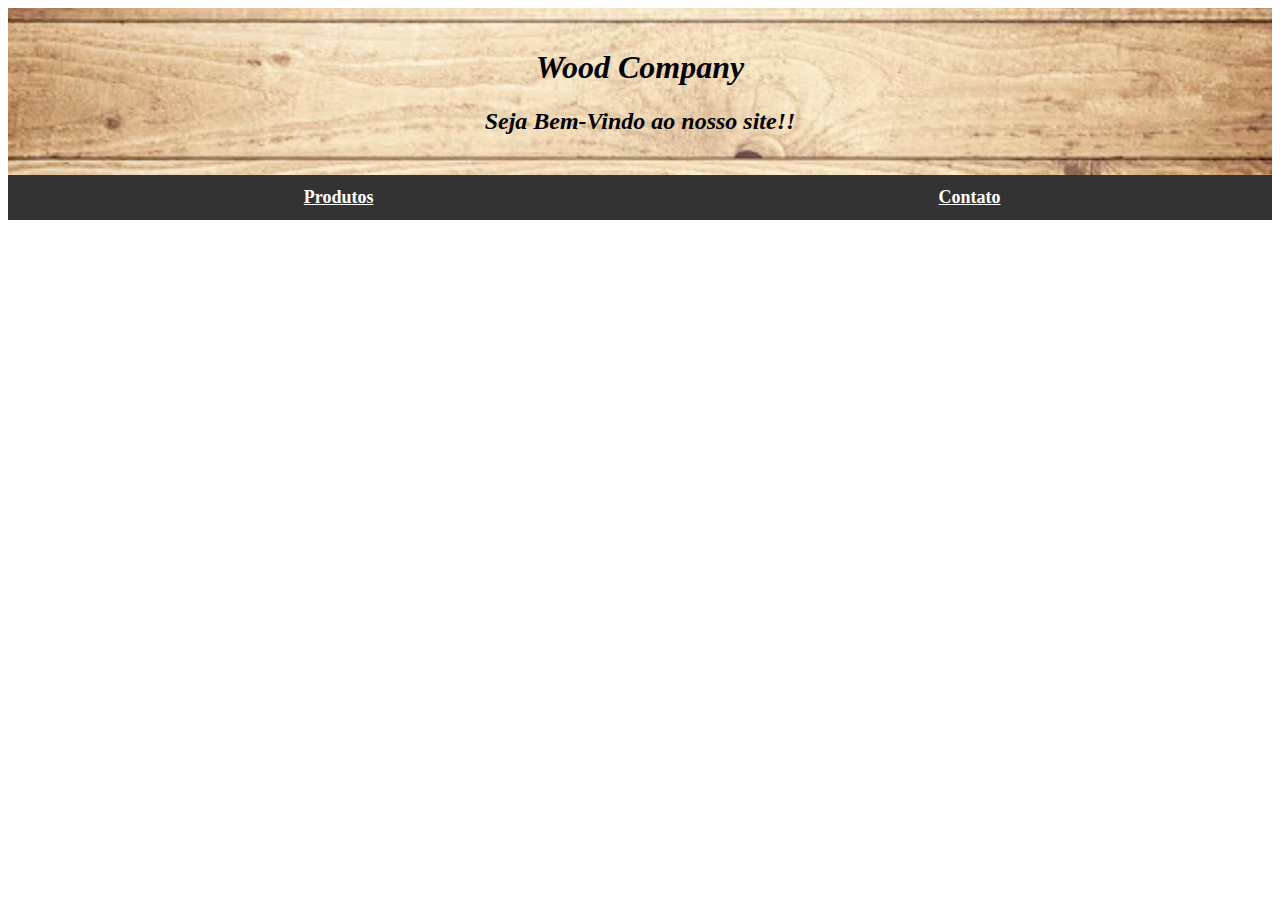
==== index.html @ 8375f220 "Subindo site no domínio principal" ====
<!DOCTYPE html>
<html lang="pt-br">
<head>
    <meta charset="UTF-8">
    <meta name="viewport" content="width=device-width, initial-scale=1.0">
    <title>Loja</title>
</head>
<body>
    <div style="background-image: url('imagens/piso.jpeg.avif');
        background-size: cover;
        background-repeat: no-repeat;
        background-position: center;
        padding: 20px;">
        <h1 align="center"><i>Wood Company</i></h1>
        <h2 align="center"><i>Seja Bem-Vindo ao nosso site!!</i></h2>
    </div>
<table style="width: 100%;
        background-color: #333;
        text-align: center;">
        <thead>
            <tr>
                <th style="padding: 10px;">
                    <a href="produtos.html" style="
                        color: white;
                        font-size: 18px;">Produtos</a>
                </th>
               
                </th>
                <th style="padding: 10px;">
                    <a href="contato.html" style="color: white;font-size: 18px;">Contato</a>
                </th>
            </tr>
        </thead>
        
</table>
</body>
</html>
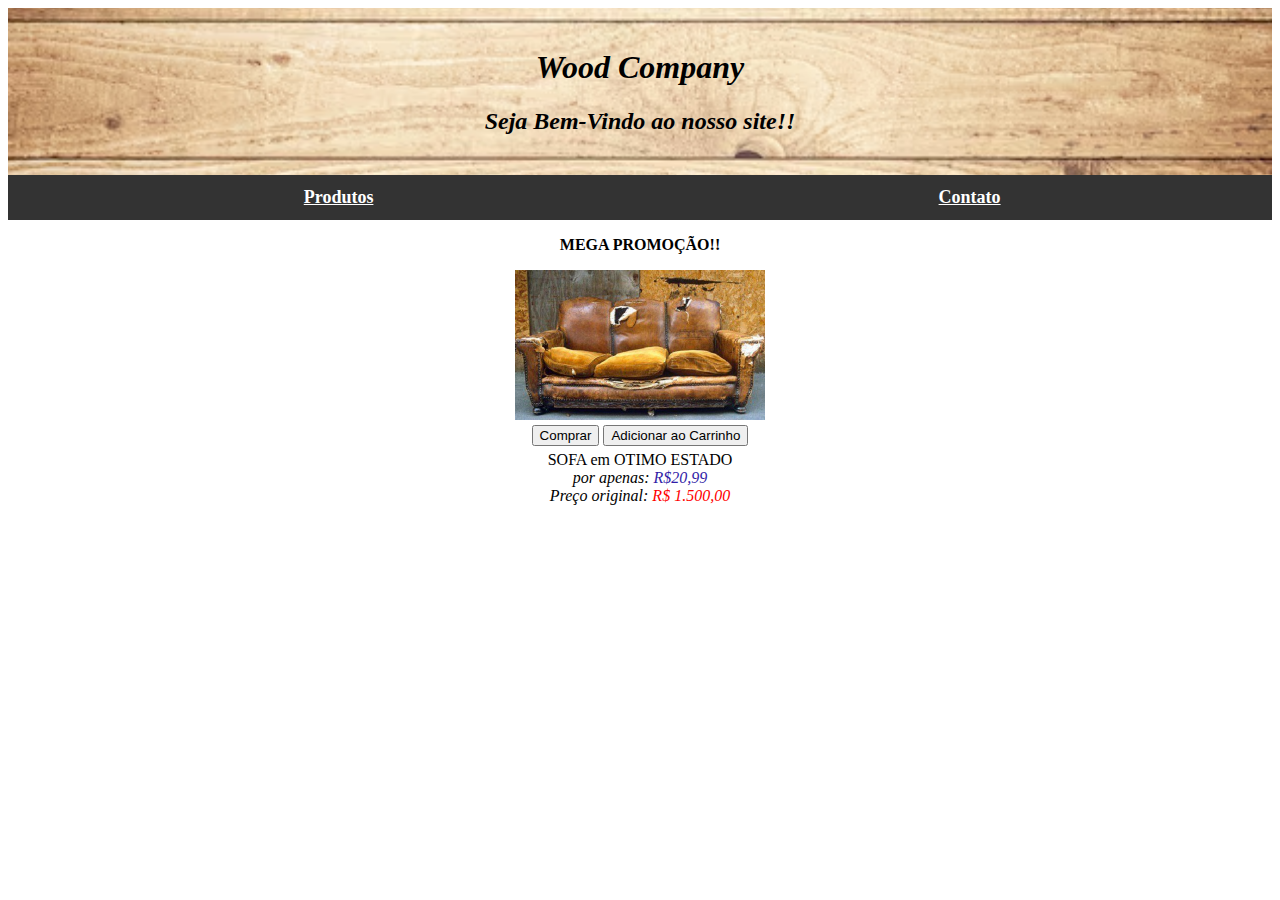
==== commit f20875e6: "atualização geral,  add de botão home e add config botão comprar" ====
--- a/index.html
+++ b/index.html
@@ -33,5 +33,30 @@
         </thead>
         
 </table>
+<ul style="display: flex;
+    flex-wrap: wrap;
+    list-style-type: none;
+    padding: 0;
+    margin: 0;
+    gap: 20px;
+    align-items: stretch;"> 
+    <li style="flex: 1 1 calc(33.33% - 20px);
+        box-sizing: border-box;
+        text-align: center;
+        display: flex;
+        flex-direction: column;
+        justify-content: space-between;">
+        <p style="font-weight: bold;">MEGA PROMOÇÃO!!</p>
+        <img src="imagens/sofakk.jpg" alt="Sofá velho" style="width: 250px; height: 150px; display: block; margin: 0 auto;">
+        <div style="margin-top: 5px;">
+            <button onclick="verificar_disponibilidade('sofa_promocao')" style="color: black; text-decoration: none;">Comprar</button>
+            <button><a href="" style="color: black; text-decoration: none;">Adicionar ao Carrinho</a></button>
+        </div>
+        <p style="margin-top: 5px;">SOFA em OTIMO ESTADO <br>
+            <i>por apenas: <span style="color: rgb(50, 29, 167);">R$20,99</span> <br>
+            Preço original: <span style="color: red;">R$ 1.500,00</span></i>
+        </p>
+    </li>
+</ul>
 </body>
 </html>